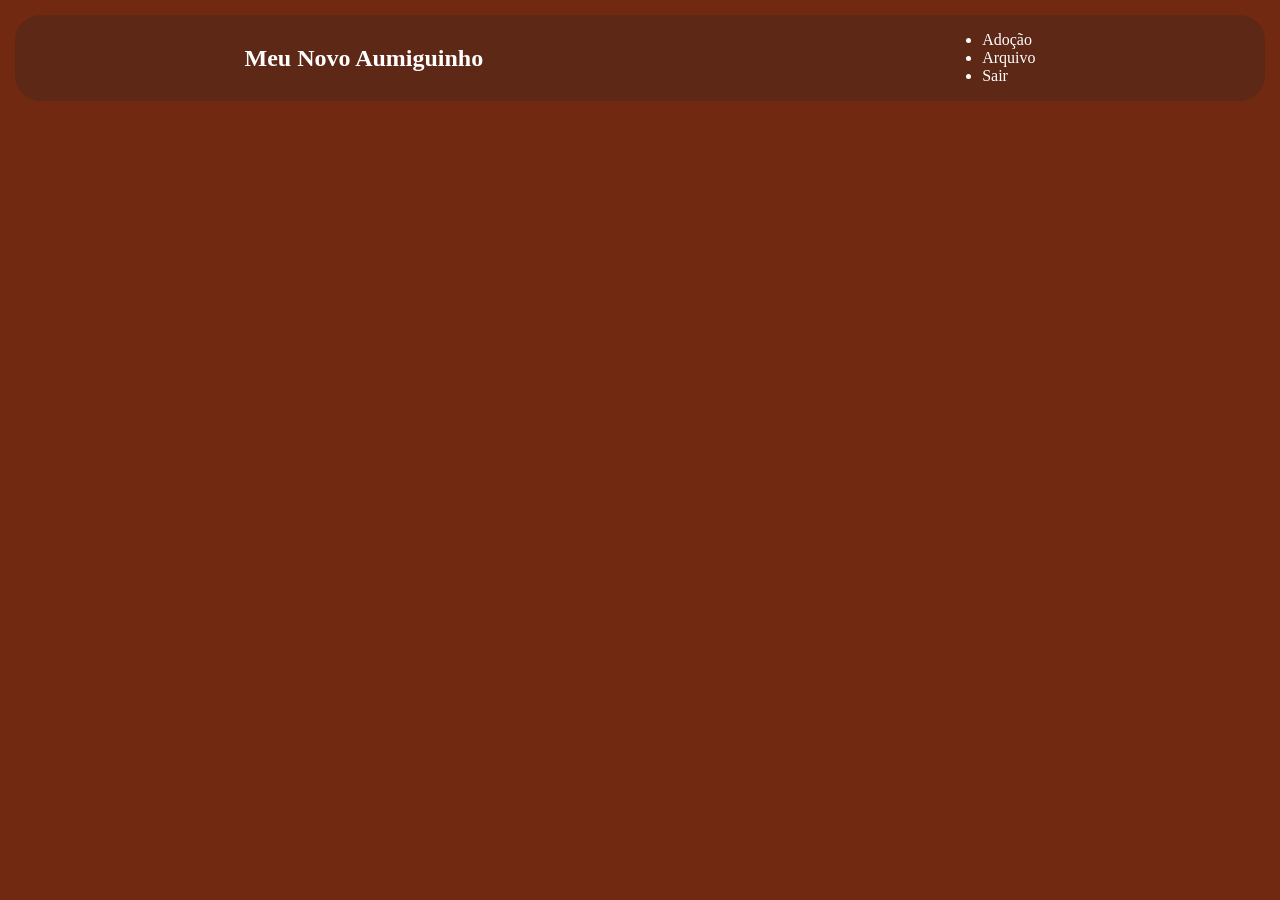
==== index.html @ ffbc67ed "add - primeiro commit" ====
<html lang="en">

<head>
    <meta charset="UTF-8">
    <meta name="viewport" content="width=device-width, initial-scale=1.0">
    <title>Meu Novo Aumiguinho</title>
    <link rel="stylesheet" href="style.css">

</head>

<body>

    <header>
        <nav>
            <h1>Meu Novo Aumiguinho</h1>
            <ul>
                <li>Adoção</li>
                <li>Arquivo</li>
                <li>Sair</li>
            </ul>
        </nav>
    </header>

    <main>

    </main>

    <footer>

    </footer>

</body>

</html>
---- style.css ----
nav {
     display: flex;
     justify-content: space-around;
     align-items: center;

     background-color: rgb(94, 40, 23);
     font-family: 'Times New Roman', Times, serif;
     color: white;
     border-radius: 25px;
 }

body {
     background-color: rgb(114, 41, 18);
     margin: 15px;
 }
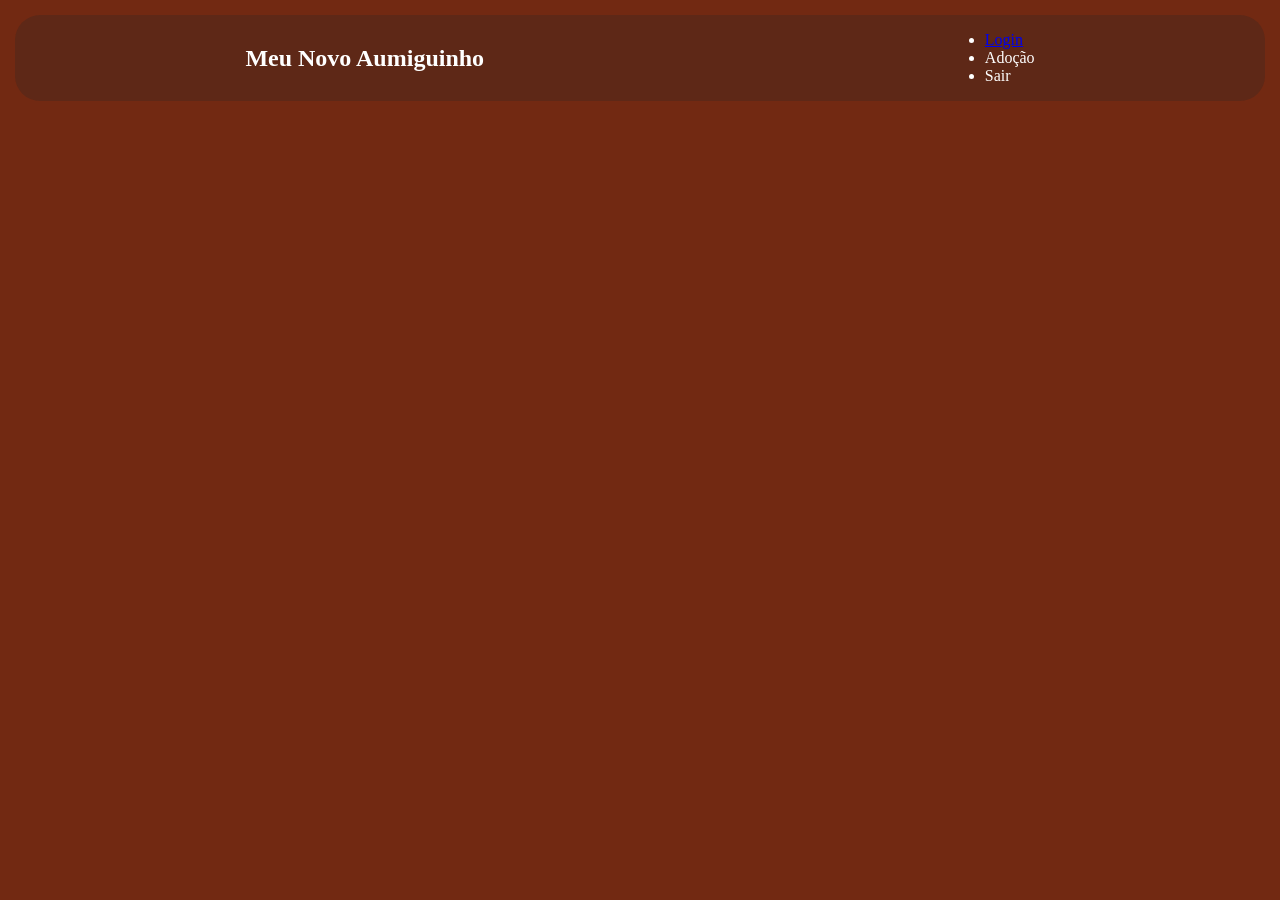
==== commit 41a32e42: "add - adicionei a pagina de login" ====
--- a/index.html
+++ b/index.html
@@ -14,9 +14,9 @@
         <nav>
             <h1>Meu Novo Aumiguinho</h1>
             <ul>
+                <li><a href="login.html">Login</a></li>
                 <li>Adoção</li>
-                <li>Arquivo</li>
-                <li>Sair</li>
+                <li>Sair</li> 
             </ul>
         </nav>
     </header>
--- a/style.css
+++ b/style.css
@@ -7,9 +7,12 @@
      font-family: 'Times New Roman', Times, serif;
      color: white;
      border-radius: 25px;
+    text-decoration:dotted
+
  }
 
 body {
      background-color: rgb(114, 41, 18);
      margin: 15px;
- }+ }
+
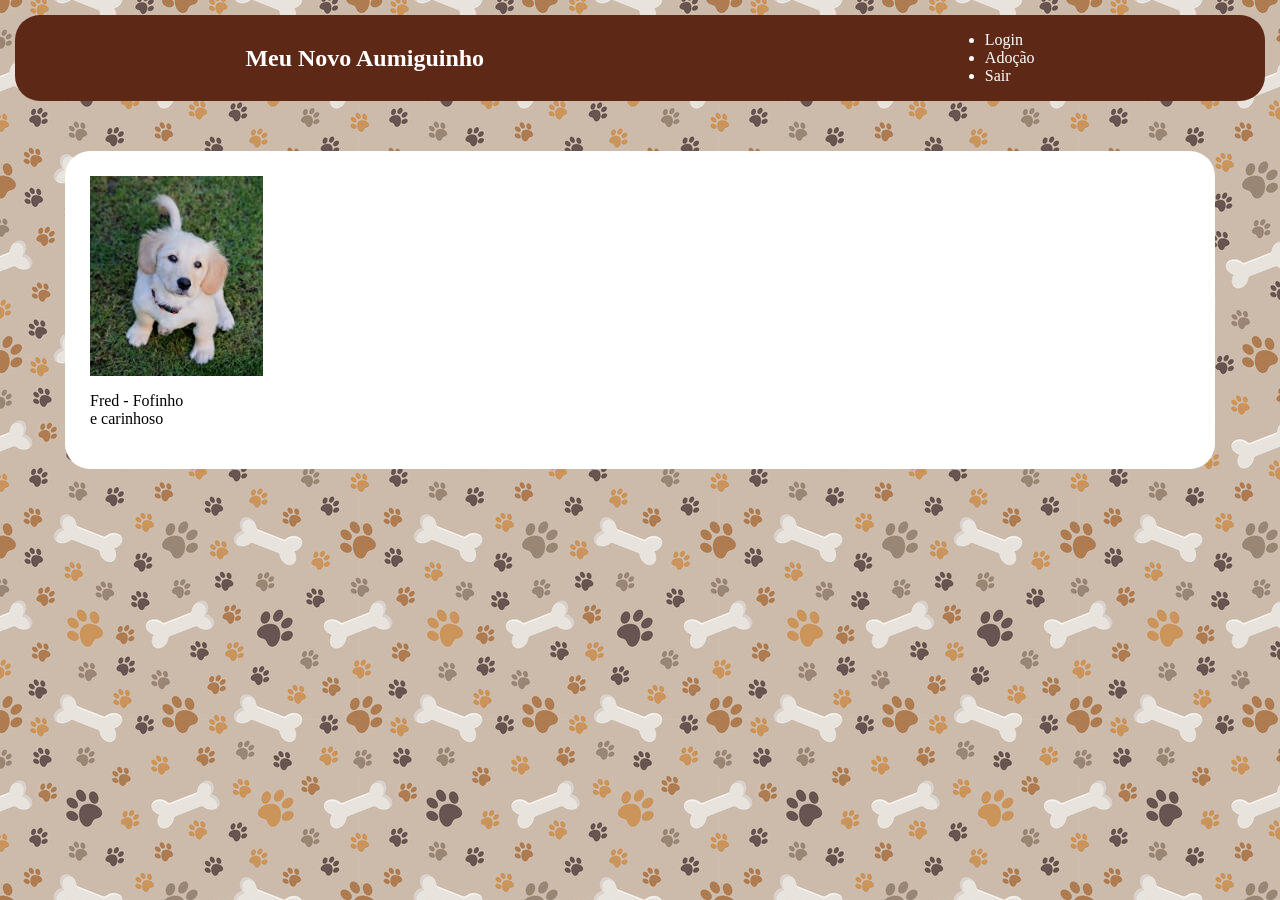
==== commit f5868c12: "add - adicionei um js, arrumei o index e customizei a css" ====
--- a/index.html
+++ b/index.html
@@ -23,12 +23,18 @@
 
     <main>
 
+         <div class="card" onclick="adotar('Fred - Fofinho e carinhoso')">
+        <div class="img"><img src="assets/cachorro_2.jfif"></div>
+        <p>Fred - Fofinho e carinhoso</p>
+    </div>
+
     </main>
 
     <footer>
 
     </footer>
-
+    
+    <script src="adocao.js"></script>
 </body>
-
+<script src="adocao.js"></script>
 </html>
--- a/style.css
+++ b/style.css
@@ -14,5 +14,68 @@
 body {
      background-color: rgb(114, 41, 18);
      margin: 15px;
+     background-image: url(assets/360_F_517797721_4KUp8uUozfe6A8t2c1Sx1rUflitg1RRQ.jpg);
  }
 
+a{
+    color: white;
+    text-decoration: none;
+}
+
+input, select{
+    width: 101%;
+    padding: 8px;
+    margin: 8px 0 15px 0;
+    border-radius: 8px;
+    border: 1px solid #ccc;
+    outline: none;
+}
+
+
+
+input[type="radio"] {
+    width: auto;
+    margin-right: 5px;
+}
+
+button {
+    margin-bottom: 10px;
+    height: 150px;
+    width: 100%;
+    padding: 10px;
+    background-color: #6da798;
+    color: white;
+    border: none;
+    border-radius: 10px;
+    cursor: pointer;
+    font-weight: bold;
+    transition: 0.3s;
+}
+
+button:hover {
+    background-color: #695dd6;
+}
+
+#resultado {
+    margin-top: 20px;
+    font-weight: bold;
+    color: green;
+    text-align: center;
+}
+
+main {
+    background-color: white;
+    padding: 25px;
+    border-radius: 25px;
+    margin: 50px;
+    
+}
+
+.card {
+width: 100px;
+
+}
+
+img {
+    height: 200px;
+}
